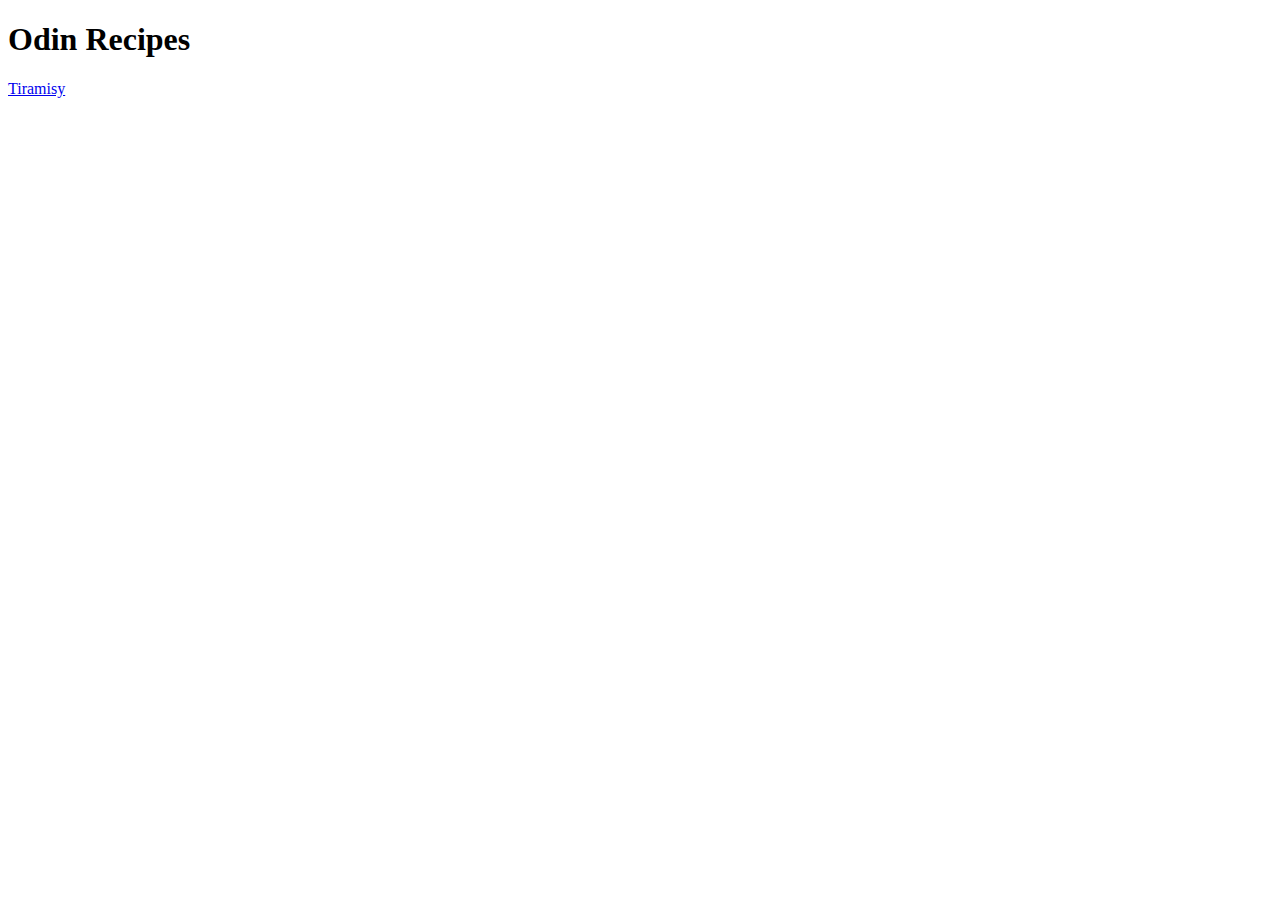
==== index.html @ 6cf9735d "Add main page and more recipe page" ====
<!DOCTYPE html>
<html lang="en">
    <head>
        <meta charset="UTF-8">
        <title>Odin Recipes Project</title>
    </head>

    <body>
        <h1>Odin Recipes</h1>
        <a href="recipes/tiramisu.html">Tiramisy</a>
    </body>
</html>
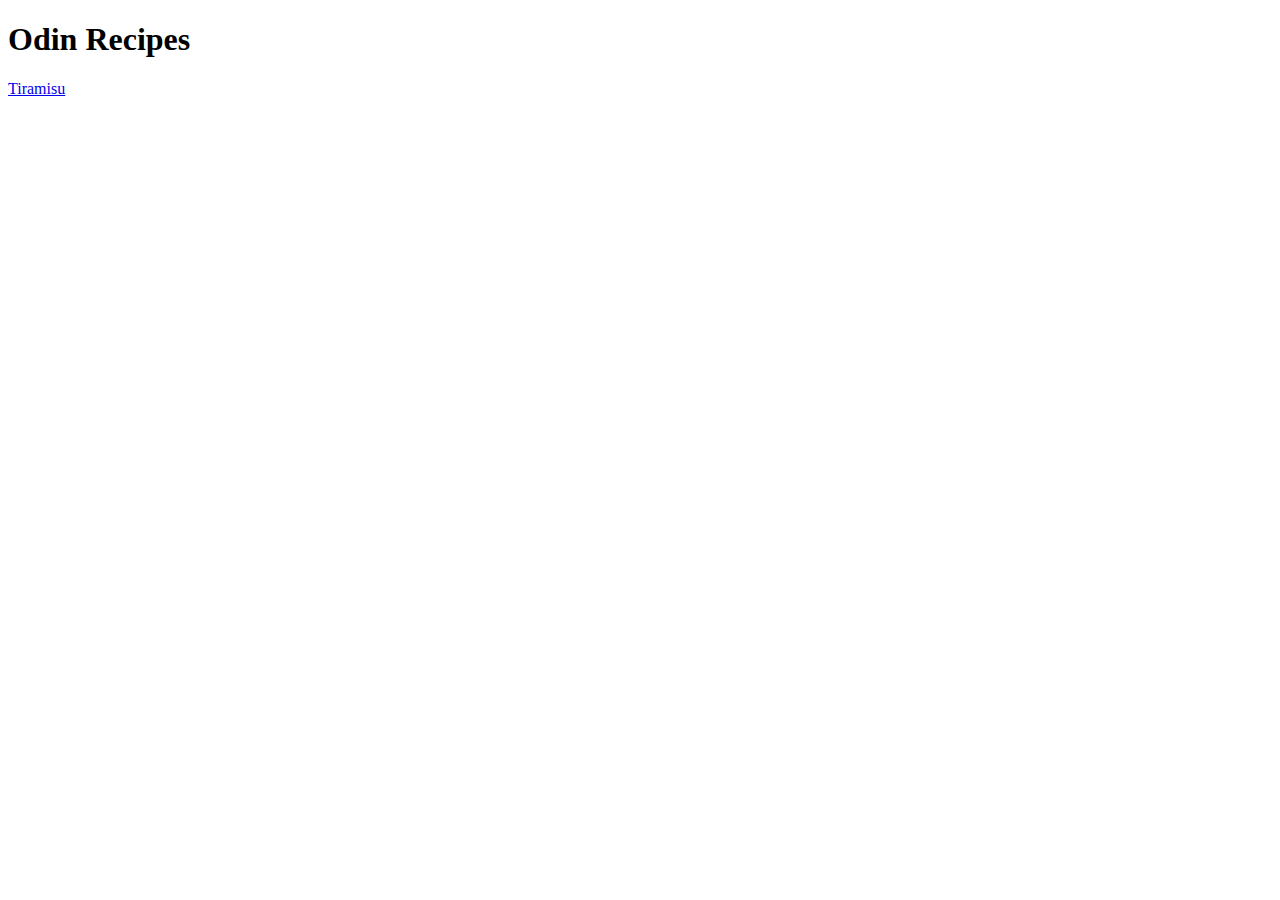
==== commit 5dc68dbd: "Fix typo and update pages" ====
--- a/index.html
+++ b/index.html
@@ -7,6 +7,6 @@
 
     <body>
         <h1>Odin Recipes</h1>
-        <a href="recipes/tiramisu.html">Tiramisy</a>
+        <a href="recipes/tiramisu.html">Tiramisu</a>
     </body>
 </html>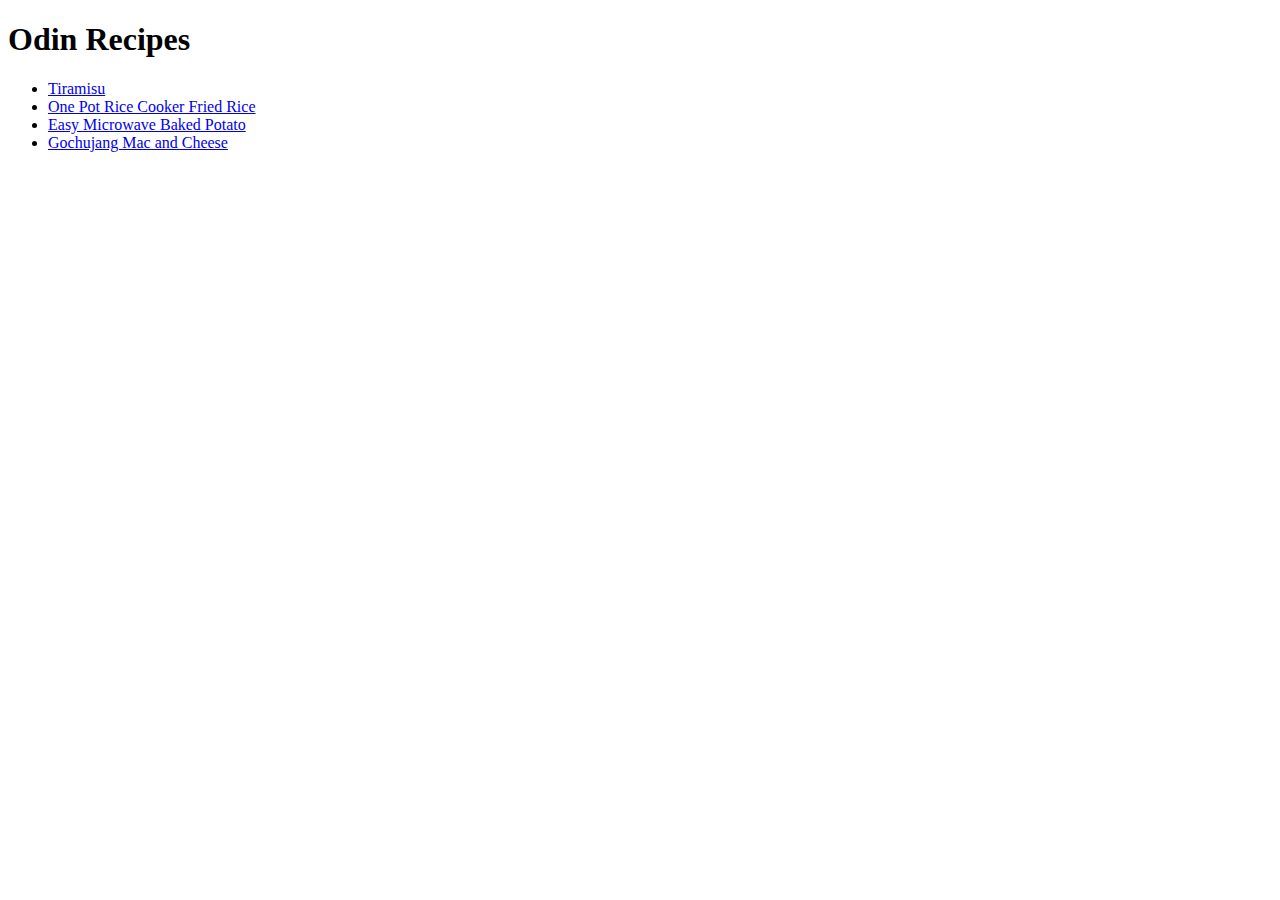
==== commit 2bfbc0dd: "Update pages" ====
--- a/index.html
+++ b/index.html
@@ -7,6 +7,12 @@
 
     <body>
         <h1>Odin Recipes</h1>
-        <a href="recipes/tiramisu.html">Tiramisu</a>
+        <ul>
+            <li><a href="recipes/tiramisu.html">Tiramisu</a></li>
+            <li><a href="recipes/one-pot-rice-cooker-fried-rice.html">One Pot Rice Cooker Fried Rice</a></li>
+            <li><a href="recipes/easy-microwave-baked-potato.html">Easy Microwave Baked Potato</a></li>
+            <li><a href="recipes/gochujang-mac-and-cheese.html">Gochujang Mac and Cheese</a></li>
+        </ul>
+
     </body>
 </html>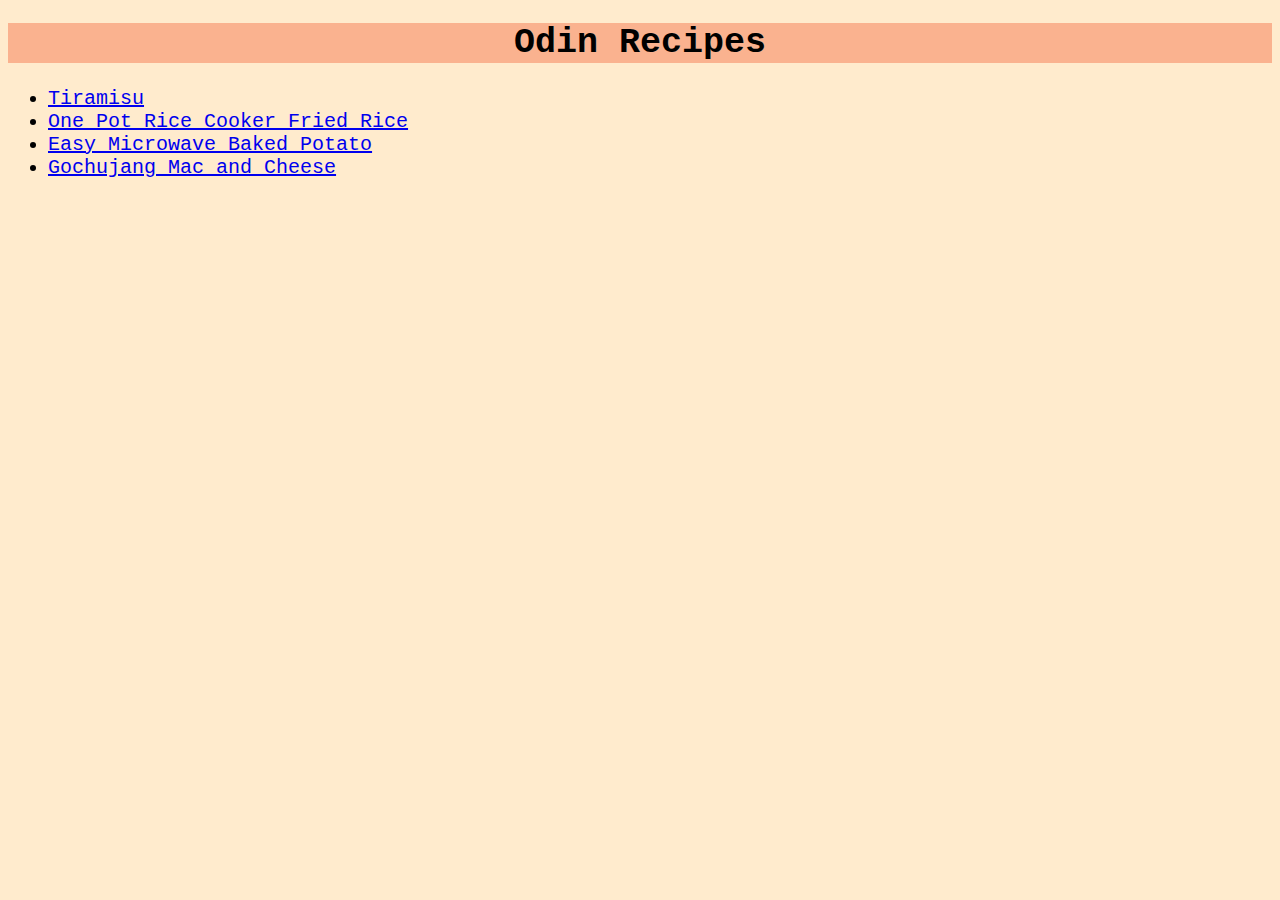
==== commit d7cd53f0: "Add style to pages" ====
--- a/index.html
+++ b/index.html
@@ -3,6 +3,7 @@
     <head>
         <meta charset="UTF-8">
         <title>Odin Recipes Project</title>
+        <link rel="stylesheet" href="style.css">
     </head>
 
     <body>
--- a/style.css
+++ b/style.css
@@ -0,0 +1,32 @@
+* {
+    font-family: "Courier New", "Times New Roman", sans-serif;
+    font-size: 20px;
+    background-color: blanchedalmond;
+}
+
+h1 {
+    color: black;
+    background-color: rgba(240, 66, 23, 0.342);
+    text-align: center;
+    font-size: 35px;
+    font-weight: 700;
+}
+
+h2 {
+    display: inline-block;
+    block-size: 24px;
+    margin-block: auto;
+    background-color: rgba(248, 34, 77, 0.438);
+}
+
+ul {
+    font-size: 20px;
+}
+
+img {
+    height: 500px;
+    width: auto;
+    display: block;
+    margin-left: auto;
+    margin-right: auto;
+}